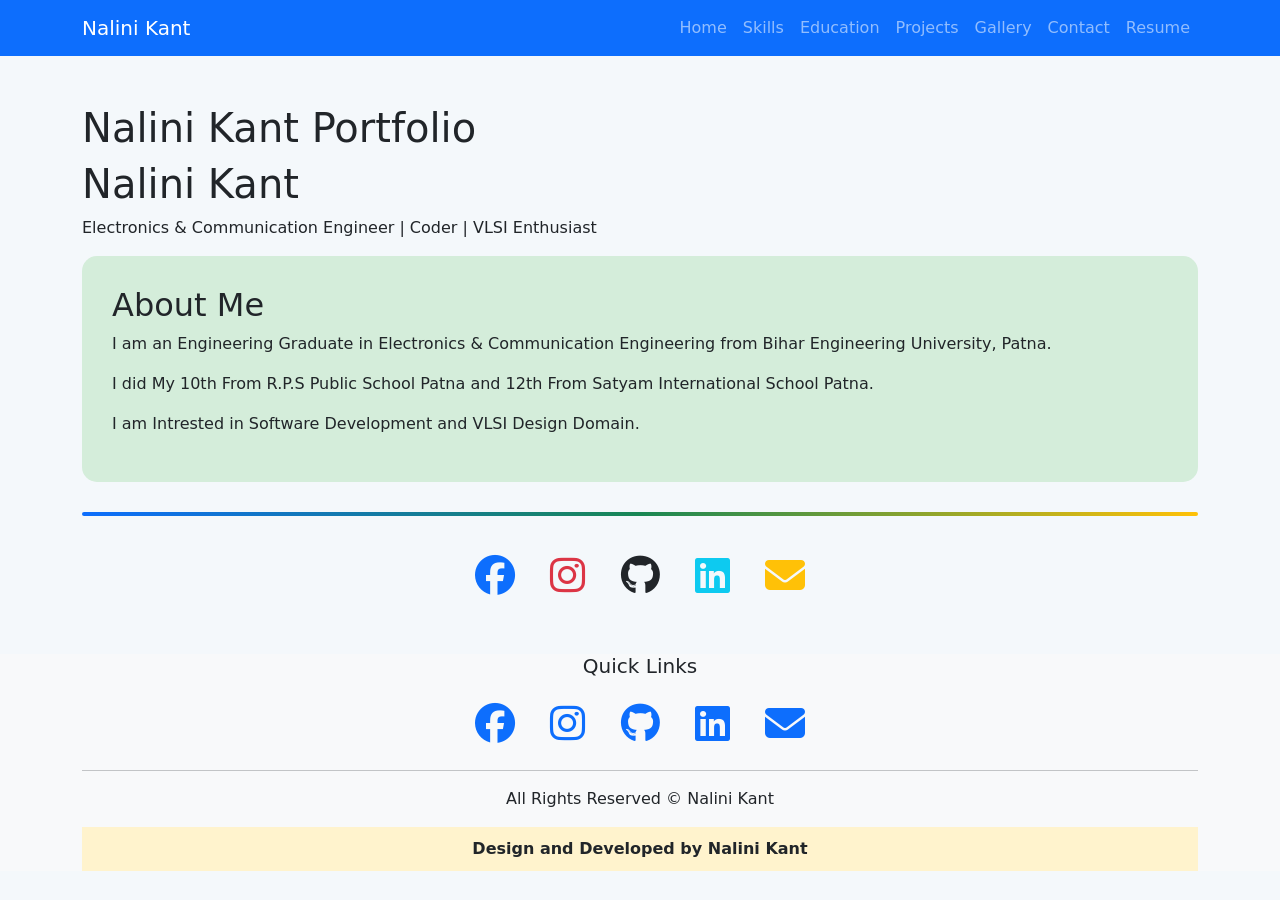
==== index.html @ 0c804bc8 "Create index.html" ====
<!DOCTYPE html>
<html lang="en">
<head>
    <meta charset="UTF-8">
    <meta name="viewport" content="width=device-width, initial-scale=1.0">
    <title>Nalini Kant Portfolio</title>
    <link href="https://cdn.jsdelivr.net/npm/bootstrap@5.3.3/dist/css/bootstrap.min.css" rel="stylesheet" integrity="sha384-QWTKZyjpPEjISv5WaRU9OFeRpok6YctnYmDr5pNlyT2bRjXh0JMhjY6hW+ALEwIH" crossorigin="anonymous">
    <link rel="stylesheet" href="https://cdnjs.cloudflare.com/ajax/libs/font-awesome/6.5.1/css/all.min.css">
    <link rel="stylesheet" href="style.css">
    <style>
        body { background: #f4f8fb; }
        .about-me { background-color: #d4edda !important; padding: 30px; border-radius: 15px; }
        .social-line { height: 4px; background: linear-gradient(to right, #0d6efd, #198754, #ffc107); margin: 30px 0; border-radius: 10px; }
        .social-icons a { font-size: 2.5rem; margin: 0 15px; transition: transform 0.3s; }
        .social-icons a:hover { transform: scale(1.2); }
        footer { background: #f8f9fa; }
        .footer-yellow { background-color: #fff3cd !important; padding: 10px; text-align: center; font-weight: bold; }
        .blink { animation: blink 1.2s infinite; }
        @keyframes blink { 0%, 100% { opacity: 1; } 50% { opacity: 0.3; } }
    </style>
</head>
<body>

<nav class="navbar navbar-expand-lg navbar-dark bg-primary">
    <div class="container">
        <a class="navbar-brand" href="index.html">Nalini Kant</a>
        <button class="navbar-toggler" type="button" data-bs-toggle="collapse" data-bs-target="#navbarNav">
            <span class="navbar-toggler-icon"></span>
        </button>
        <div class="collapse navbar-collapse" id="navbarNav">
            <ul class="navbar-nav ms-auto">
                <li class="nav-item"><a class="nav-link" href="index.html">Home</a></li>
                <li class="nav-item"><a class="nav-link" href="skills.html">Skills</a></li>
                <li class="nav-item"><a class="nav-link" href="education.html">Education</a></li>
                <li class="nav-item"><a class="nav-link" href="projects.html">Projects</a></li>
                <li class="nav-item"><a class="nav-link" href="gallery.html">Gallery</a></li>
                <li class="nav-item"><a class="nav-link" href="contact.html">Contact</a></li>
                <li class="nav-item"><a class="nav-link" href="resume.html">Resume</a></li>
            </ul>
        </div>
    </div>
</nav>

<div class="container mt-5">
    <h1>Nalini Kant Portfolio</h1>
    <h1>Nalini Kant</h1>
    <p>Electronics & Communication Engineer | Coder | VLSI Enthusiast</p>
    
    <div class="about-me">
        <h2>About Me</h2>
        <p>I am an Engineering Graduate in Electronics & Communication Engineering from Bihar Engineering University, Patna.</p>
        <p>I did My 10th From R.P.S Public School Patna and 12th From Satyam International School Patna.</p>
        <p>I am Intrested in Software Development and VLSI Design Domain.</p>
    </div>

    <div class="social-line"></div>
    <div class="text-center social-icons mb-5">
        <a href="https://www.facebook.com/share/1LCQ7BjHEM/" target="_blank"><i class="fab fa-facebook text-primary"></i></a>
        <a href="https://www.instagram.com/nalinikant_singh1?igsh=MW4yN2l5ZTg4MzA1dQ==" target="_blank"><i class="fab fa-instagram text-danger"></i></a>
        <a href="https://github.com/NaliniKant1" target="_blank"><i class="fab fa-github text-dark"></i></a>
        <a href="https://www.linkedin.com/in/nalinikant1" target="_blank"><i class="fab fa-linkedin text-info"></i></a>
        <a href="mailto:nalinikantk@gmail.com"><i class="fas fa-envelope text-warning"></i></a>
    </div>
</div>

<footer class="mt-5">
    <div class="container text-center">
        <h5 class="mb-3">Quick Links</h5>
        <div class="social-icons mb-3">
            <a href="https://www.facebook.com/share/1LCQ7BjHEM/" target="_blank"><i class="fab fa-facebook"></i></a>
            <a href="https://www.instagram.com/nalinikant_singh1?igsh=MW4yN2l5ZTg4MzA1dQ==" target="_blank"><i class="fab fa-instagram"></i></a>
            <a href="https://github.com/NaliniKant1" target="_blank"><i class="fab fa-github"></i></a>
            <a href="https://www.linkedin.com/in/nalinikant1" target="_blank"><i class="fab fa-linkedin"></i></a>
            <a href="mailto:nalinikantk@gmail.com"><i class="fas fa-envelope"></i></a>
        </div>
        <hr>
        <p>All Rights Reserved © Nalini Kant</p>
        <div class="footer-yellow">Design and Developed by Nalini Kant</div>
    </div>
</footer>

<script src="https://cdn.jsdelivr.net/npm/bootstrap@5.3.3/dist/js/bootstrap.bundle.min.js" integrity="sha384-YvpcrYf0tY3lHB60NNkmXc5s9fDVZLESaAA55NDzOxhy9GkcIdslK1eN7N6jIeHz" crossorigin="anonymous"></script>
<script src="script.js"></script>
</body>
</html>
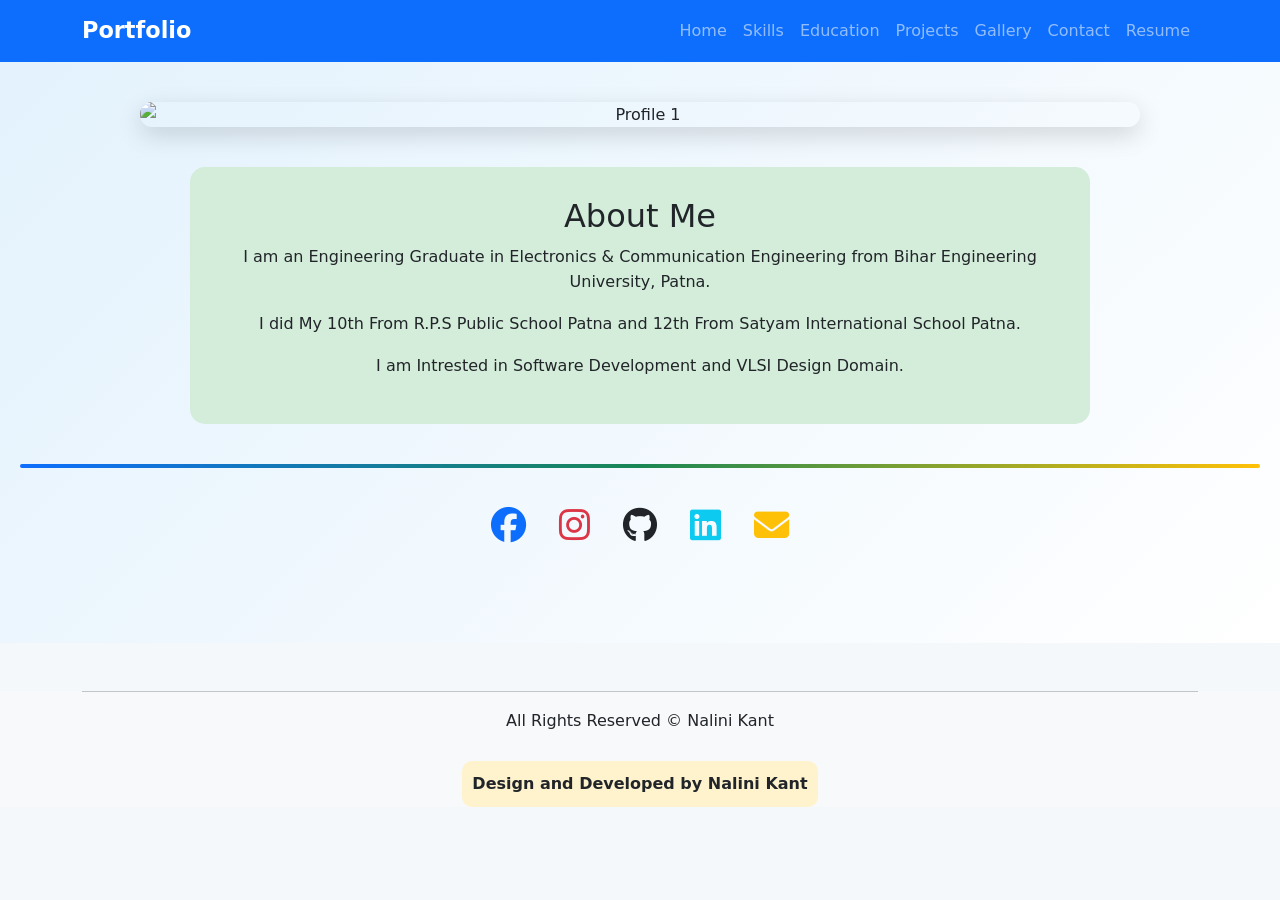
==== commit 5c097966: "Create index.html" ====
--- a/index.html
+++ b/index.html
@@ -3,27 +3,50 @@
 <head>
     <meta charset="UTF-8">
     <meta name="viewport" content="width=device-width, initial-scale=1.0">
-    <title>Nalini Kant Portfolio</title>
-    <link href="https://cdn.jsdelivr.net/npm/bootstrap@5.3.3/dist/css/bootstrap.min.css" rel="stylesheet" integrity="sha384-QWTKZyjpPEjISv5WaRU9OFeRpok6YctnYmDr5pNlyT2bRjXh0JMhjY6hW+ALEwIH" crossorigin="anonymous">
+    <title>Portfolio</title>
+    <link href="https://cdn.jsdelivr.net/npm/bootstrap@5.3.3/dist/css/bootstrap.min.css" rel="stylesheet">
     <link rel="stylesheet" href="https://cdnjs.cloudflare.com/ajax/libs/font-awesome/6.5.1/css/all.min.css">
     <link rel="stylesheet" href="style.css">
     <style>
         body { background: #f4f8fb; }
-        .about-me { background-color: #d4edda !important; padding: 30px; border-radius: 15px; }
+        .hero { text-align: center; padding: 40px 20px; background: linear-gradient(135deg, #e3f2fd, #ffffff); }
+        .about-me { background-color: #d4edda !important; padding: 30px; border-radius: 15px; margin: 40px auto; max-width: 900px; }
         .social-line { height: 4px; background: linear-gradient(to right, #0d6efd, #198754, #ffc107); margin: 30px 0; border-radius: 10px; }
-        .social-icons a { font-size: 2.5rem; margin: 0 15px; transition: transform 0.3s; }
-        .social-icons a:hover { transform: scale(1.2); }
         footer { background: #f8f9fa; }
         .footer-yellow { background-color: #fff3cd !important; padding: 10px; text-align: center; font-weight: bold; }
         .blink { animation: blink 1.2s infinite; }
         @keyframes blink { 0%, 100% { opacity: 1; } 50% { opacity: 0.3; } }
+
+        /* Sliding gallery - right to left, \~5s per image */
+        .gallery-slider {
+            width: 100%;
+            max-width: 1000px;
+            margin: 0 auto 40px;
+            overflow: hidden;
+            border-radius: 12px;
+            box-shadow: 0 8px 25px rgba(0,0,0,0.15);
+        }
+        .slider-track {
+            display: flex;
+            animation: slide 35s linear infinite;
+        }
+        .slider-track img {
+            width: 100%;
+            flex-shrink: 0;
+            height: auto;
+            object-fit: cover;
+        }
+        @keyframes slide {
+            0% { transform: translateX(0); }
+            100% { transform: translateX(-700%); }
+        }
     </style>
 </head>
 <body>
 
 <nav class="navbar navbar-expand-lg navbar-dark bg-primary">
     <div class="container">
-        <a class="navbar-brand" href="index.html">Nalini Kant</a>
+        <a class="navbar-brand" href="index.html">Portfolio</a>
         <button class="navbar-toggler" type="button" data-bs-toggle="collapse" data-bs-target="#navbarNav">
             <span class="navbar-toggler-icon"></span>
         </button>
@@ -41,11 +64,29 @@
     </div>
 </nav>
 
-<div class="container mt-5">
-    <h1>Nalini Kant Portfolio</h1>
-    <h1>Nalini Kant</h1>
-    <p>Electronics & Communication Engineer | Coder | VLSI Enthusiast</p>
-    
+<div class="hero">
+    <!-- Sliding profile images gallery -->
+    <div class="gallery-slider">
+        <div class="slider-track">
+            <img src="profile1.jpg" alt="Profile 1">
+            <img src="profile2.jpg" alt="Profile 2">
+            <img src="profile3.jpg" alt="Profile 3">
+            <img src="profile4.jpg" alt="Profile 4">
+            <img src="profile5.jpg" alt="Profile 5">
+            <img src="profile6.jpg" alt="Profile 6">
+            <img src="profile7.jpg" alt="Profile 7">
+            <!-- Duplicate set for seamless loop -->
+            <img src="profile1.jpg" alt="Profile 1">
+            <img src="profile2.jpg" alt="Profile 2">
+            <img src="profile3.jpg" alt="Profile 3">
+            <img src="profile4.jpg" alt="Profile 4">
+            <img src="profile5.jpg" alt="Profile 5">
+            <img src="profile6.jpg" alt="Profile 6">
+            <img src="profile7.jpg" alt="Profile 7">
+        </div>
+    </div>
+
+    <!-- About Me section directly below -->
     <div class="about-me">
         <h2>About Me</h2>
         <p>I am an Engineering Graduate in Electronics & Communication Engineering from Bihar Engineering University, Patna.</p>
@@ -65,21 +106,13 @@
 
 <footer class="mt-5">
     <div class="container text-center">
-        <h5 class="mb-3">Quick Links</h5>
-        <div class="social-icons mb-3">
-            <a href="https://www.facebook.com/share/1LCQ7BjHEM/" target="_blank"><i class="fab fa-facebook"></i></a>
-            <a href="https://www.instagram.com/nalinikant_singh1?igsh=MW4yN2l5ZTg4MzA1dQ==" target="_blank"><i class="fab fa-instagram"></i></a>
-            <a href="https://github.com/NaliniKant1" target="_blank"><i class="fab fa-github"></i></a>
-            <a href="https://www.linkedin.com/in/nalinikant1" target="_blank"><i class="fab fa-linkedin"></i></a>
-            <a href="mailto:nalinikantk@gmail.com"><i class="fas fa-envelope"></i></a>
-        </div>
         <hr>
         <p>All Rights Reserved © Nalini Kant</p>
         <div class="footer-yellow">Design and Developed by Nalini Kant</div>
     </div>
 </footer>
 
-<script src="https://cdn.jsdelivr.net/npm/bootstrap@5.3.3/dist/js/bootstrap.bundle.min.js" integrity="sha384-YvpcrYf0tY3lHB60NNkmXc5s9fDVZLESaAA55NDzOxhy9GkcIdslK1eN7N6jIeHz" crossorigin="anonymous"></script>
+<script src="https://cdn.jsdelivr.net/npm/bootstrap@5.3.3/dist/js/bootstrap.bundle.min.js"></script>
 <script src="script.js"></script>
 </body>
 </html>
--- a/style.css
+++ b/style.css
@@ -0,0 +1,37 @@
+/* Shared styles for all pages */
+
+body {
+    font-family: system-ui, -apple-system, "Segoe UI", Roboto, "Helvetica Neue", Arial, sans-serif;
+    line-height: 1.6;
+}
+
+.navbar-brand {
+    font-weight: bold;
+    font-size: 1.4rem;
+}
+
+.social-icons a {
+    font-size: 2.2rem;
+    margin: 0 14px;
+    color: #333;
+    transition: all 0.25s ease;
+}
+
+.social-icons a:hover {
+    color: #0d6efd;
+    transform: scale(1.18);
+}
+
+.footer-yellow {
+    background-color: #fff3cd;
+    padding: 12px 20px;
+    border-radius: 10px;
+    font-weight: 600;
+    display: inline-block;
+    margin-top: 12px;
+}
+
+.card {
+    border-radius: 12px;
+    box-shadow: 0 4px 12px rgba(0,0,0,0.08);
+}
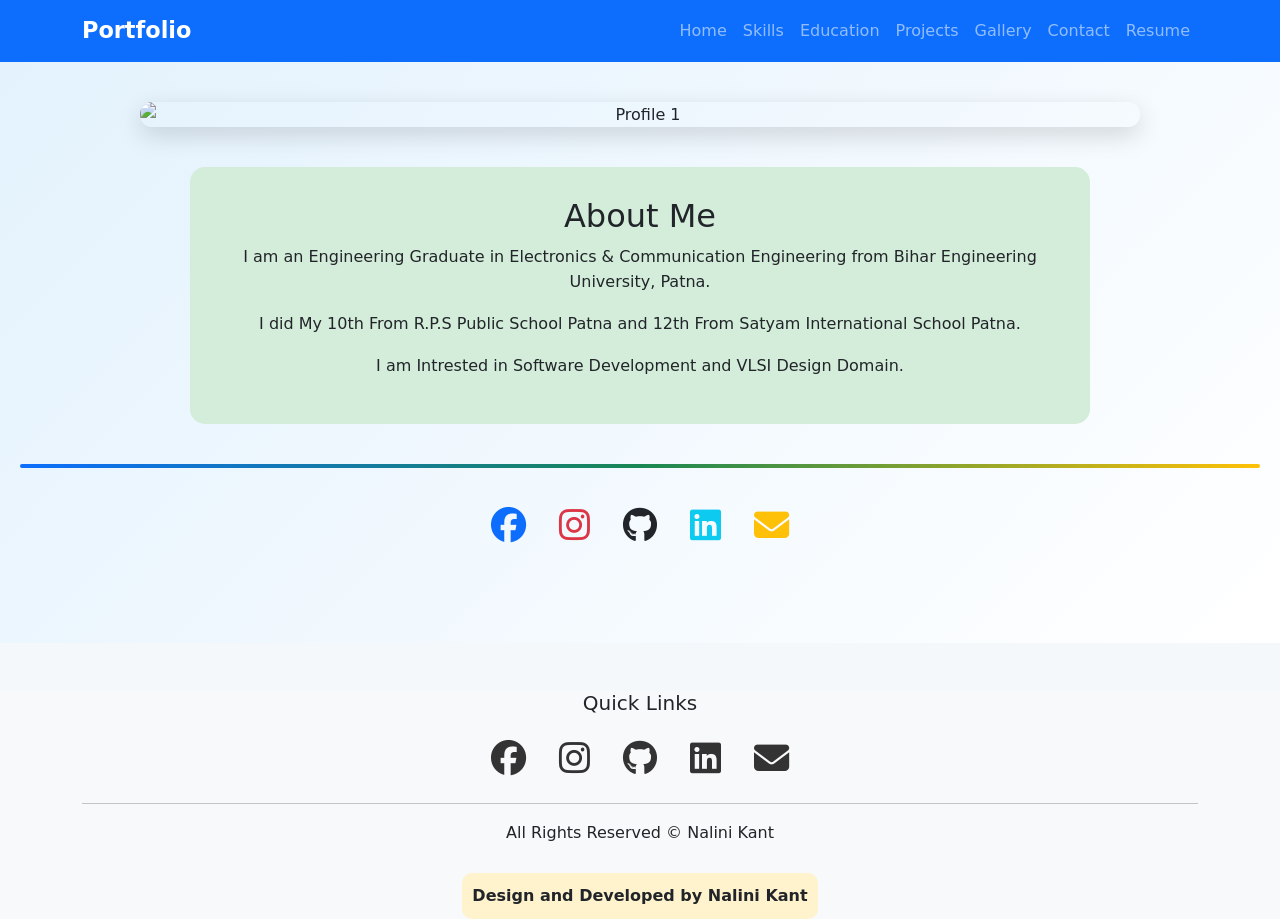
==== commit d3d6556b: "Update index.html" ====
--- a/index.html
+++ b/index.html
@@ -3,7 +3,7 @@
 <head>
     <meta charset="UTF-8">
     <meta name="viewport" content="width=device-width, initial-scale=1.0">
-    <title>Portfolio</title>
+    <title>Nalini Kant</title>
     <link href="https://cdn.jsdelivr.net/npm/bootstrap@5.3.3/dist/css/bootstrap.min.css" rel="stylesheet">
     <link rel="stylesheet" href="https://cdnjs.cloudflare.com/ajax/libs/font-awesome/6.5.1/css/all.min.css">
     <link rel="stylesheet" href="style.css">
@@ -103,9 +103,16 @@
         <a href="mailto:nalinikantk@gmail.com"><i class="fas fa-envelope text-warning"></i></a>
     </div>
 </div>
-
 <footer class="mt-5">
     <div class="container text-center">
+        <h5 class="mb-3">Quick Links</h5>
+        <div class="social-icons mb-3">
+            <a href="https://www.facebook.com/share/1LCQ7BjHEM/" target="_blank"><i class="fab fa-facebook"></i></a>
+            <a href="https://www.instagram.com/nalinikant_singh1?igsh=MW4yN2l5ZTg4MzA1dQ==" target="_blank"><i class="fab fa-instagram"></i></a>
+            <a href="https://github.com/NaliniKant1" target="_blank"><i class="fab fa-github"></i></a>
+            <a href="https://www.linkedin.com/in/nalinikant1" target="_blank"><i class="fab fa-linkedin"></i></a>
+            <a href="mailto:nalinikantk@gmail.com"><i class="fas fa-envelope"></i></a>
+        </div>
         <hr>
         <p>All Rights Reserved © Nalini Kant</p>
         <div class="footer-yellow">Design and Developed by Nalini Kant</div>
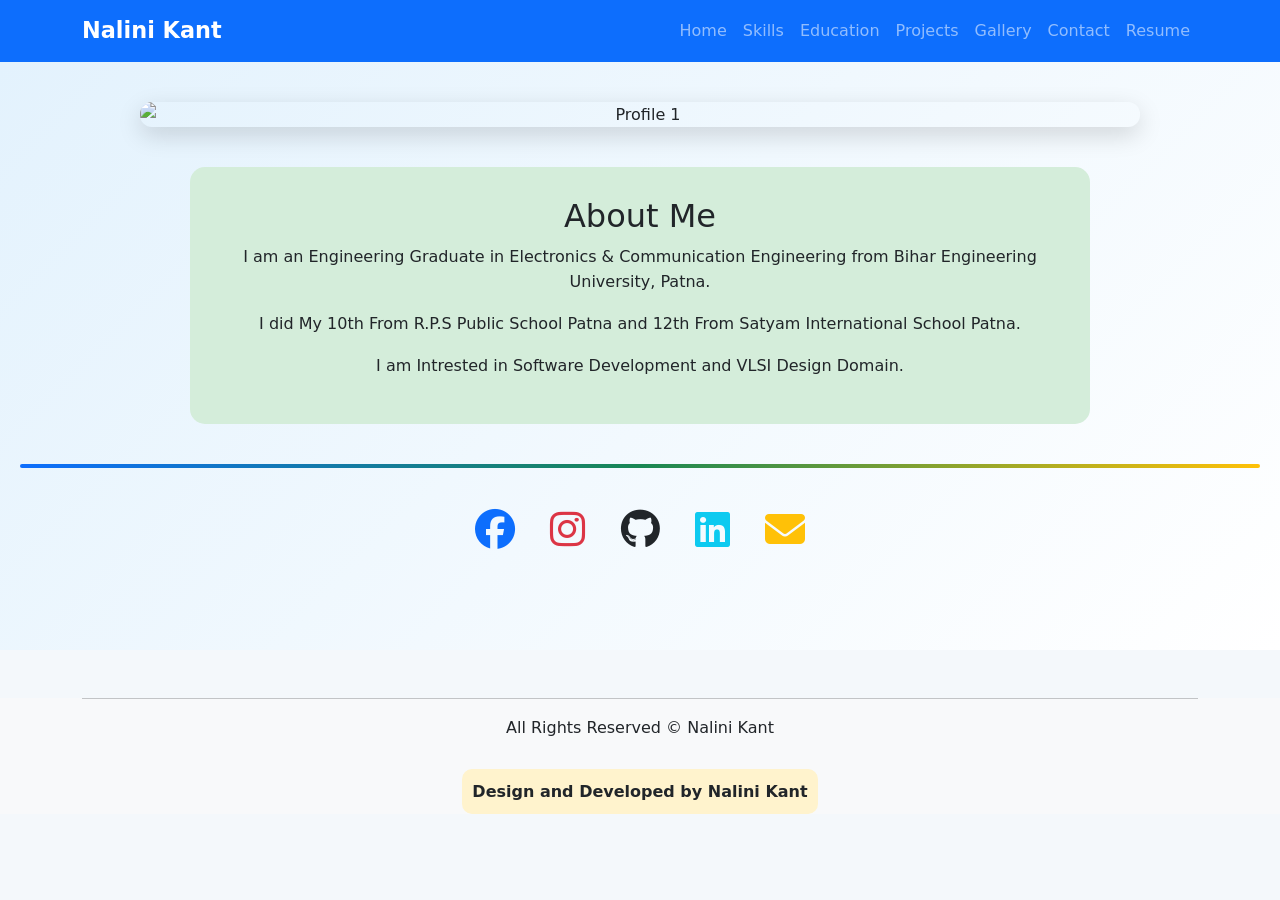
==== commit cb587ccc: "Create index.html" ====
--- a/index.html
+++ b/index.html
@@ -3,7 +3,7 @@
 <head>
     <meta charset="UTF-8">
     <meta name="viewport" content="width=device-width, initial-scale=1.0">
-    <title>Nalini Kant</title>
+    <title>Nalini Kant</title>  <!-- Changed from "Portfolio" -->
     <link href="https://cdn.jsdelivr.net/npm/bootstrap@5.3.3/dist/css/bootstrap.min.css" rel="stylesheet">
     <link rel="stylesheet" href="https://cdnjs.cloudflare.com/ajax/libs/font-awesome/6.5.1/css/all.min.css">
     <link rel="stylesheet" href="style.css">
@@ -12,6 +12,8 @@
         .hero { text-align: center; padding: 40px 20px; background: linear-gradient(135deg, #e3f2fd, #ffffff); }
         .about-me { background-color: #d4edda !important; padding: 30px; border-radius: 15px; margin: 40px auto; max-width: 900px; }
         .social-line { height: 4px; background: linear-gradient(to right, #0d6efd, #198754, #ffc107); margin: 30px 0; border-radius: 10px; }
+        .social-icons a { font-size: 2.5rem; margin: 0 15px; transition: transform 0.3s; }
+        .social-icons a:hover { transform: scale(1.2); }
         footer { background: #f8f9fa; }
         .footer-yellow { background-color: #fff3cd !important; padding: 10px; text-align: center; font-weight: bold; }
         .blink { animation: blink 1.2s infinite; }
@@ -46,7 +48,7 @@
 
 <nav class="navbar navbar-expand-lg navbar-dark bg-primary">
     <div class="container">
-        <a class="navbar-brand" href="index.html">Portfolio</a>
+        <a class="navbar-brand" href="index.html">Nalini Kant</a>  <!-- Changed from "Portfolio" -->
         <button class="navbar-toggler" type="button" data-bs-toggle="collapse" data-bs-target="#navbarNav">
             <span class="navbar-toggler-icon"></span>
         </button>
@@ -103,16 +105,9 @@
         <a href="mailto:nalinikantk@gmail.com"><i class="fas fa-envelope text-warning"></i></a>
     </div>
 </div>
+
 <footer class="mt-5">
     <div class="container text-center">
-        <h5 class="mb-3">Quick Links</h5>
-        <div class="social-icons mb-3">
-            <a href="https://www.facebook.com/share/1LCQ7BjHEM/" target="_blank"><i class="fab fa-facebook"></i></a>
-            <a href="https://www.instagram.com/nalinikant_singh1?igsh=MW4yN2l5ZTg4MzA1dQ==" target="_blank"><i class="fab fa-instagram"></i></a>
-            <a href="https://github.com/NaliniKant1" target="_blank"><i class="fab fa-github"></i></a>
-            <a href="https://www.linkedin.com/in/nalinikant1" target="_blank"><i class="fab fa-linkedin"></i></a>
-            <a href="mailto:nalinikantk@gmail.com"><i class="fas fa-envelope"></i></a>
-        </div>
         <hr>
         <p>All Rights Reserved © Nalini Kant</p>
         <div class="footer-yellow">Design and Developed by Nalini Kant</div>
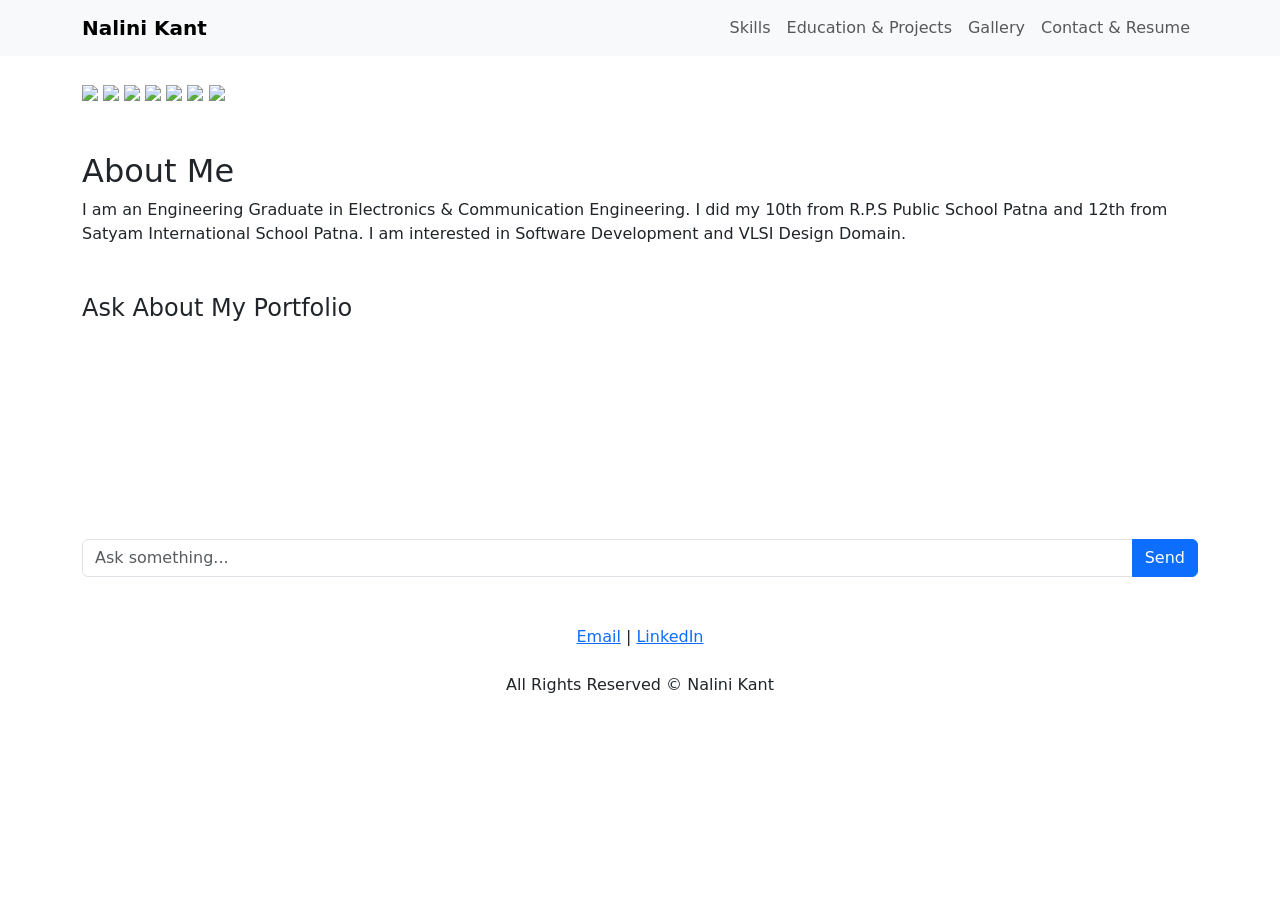
==== commit 9e1c9313: "Create index.html" ====
--- a/index.html
+++ b/index.html
@@ -1,120 +1,151 @@
 <!DOCTYPE html>
 <html lang="en">
+
 <head>
-    <meta charset="UTF-8">
-    <meta name="viewport" content="width=device-width, initial-scale=1.0">
-    <title>Nalini Kant</title>  <!-- Changed from "Portfolio" -->
-    <link href="https://cdn.jsdelivr.net/npm/bootstrap@5.3.3/dist/css/bootstrap.min.css" rel="stylesheet">
-    <link rel="stylesheet" href="https://cdnjs.cloudflare.com/ajax/libs/font-awesome/6.5.1/css/all.min.css">
-    <link rel="stylesheet" href="style.css">
-    <style>
-        body { background: #f4f8fb; }
-        .hero { text-align: center; padding: 40px 20px; background: linear-gradient(135deg, #e3f2fd, #ffffff); }
-        .about-me { background-color: #d4edda !important; padding: 30px; border-radius: 15px; margin: 40px auto; max-width: 900px; }
-        .social-line { height: 4px; background: linear-gradient(to right, #0d6efd, #198754, #ffc107); margin: 30px 0; border-radius: 10px; }
-        .social-icons a { font-size: 2.5rem; margin: 0 15px; transition: transform 0.3s; }
-        .social-icons a:hover { transform: scale(1.2); }
-        footer { background: #f8f9fa; }
-        .footer-yellow { background-color: #fff3cd !important; padding: 10px; text-align: center; font-weight: bold; }
-        .blink { animation: blink 1.2s infinite; }
-        @keyframes blink { 0%, 100% { opacity: 1; } 50% { opacity: 0.3; } }
 
-        /* Sliding gallery - right to left, \~5s per image */
-        .gallery-slider {
-            width: 100%;
-            max-width: 1000px;
-            margin: 0 auto 40px;
-            overflow: hidden;
-            border-radius: 12px;
-            box-shadow: 0 8px 25px rgba(0,0,0,0.15);
-        }
-        .slider-track {
-            display: flex;
-            animation: slide 35s linear infinite;
-        }
-        .slider-track img {
-            width: 100%;
-            flex-shrink: 0;
-            height: auto;
-            object-fit: cover;
-        }
-        @keyframes slide {
-            0% { transform: translateX(0); }
-            100% { transform: translateX(-700%); }
-        }
-    </style>
+<meta charset="UTF-8">
+<meta name="viewport" content="width=device-width, initial-scale=1.0">
+
+<title>Nalini Kant Portfolio</title>
+
+<link rel="stylesheet" href="style.css">
+
+<link href="https://cdn.jsdelivr.net/npm/bootstrap@5.3.2/dist/css/bootstrap.min.css" rel="stylesheet">
+
 </head>
+
+
 <body>
 
-<nav class="navbar navbar-expand-lg navbar-dark bg-primary">
-    <div class="container">
-        <a class="navbar-brand" href="index.html">Nalini Kant</a>  <!-- Changed from "Portfolio" -->
-        <button class="navbar-toggler" type="button" data-bs-toggle="collapse" data-bs-target="#navbarNav">
-            <span class="navbar-toggler-icon"></span>
-        </button>
-        <div class="collapse navbar-collapse" id="navbarNav">
-            <ul class="navbar-nav ms-auto">
-                <li class="nav-item"><a class="nav-link" href="index.html">Home</a></li>
-                <li class="nav-item"><a class="nav-link" href="skills.html">Skills</a></li>
-                <li class="nav-item"><a class="nav-link" href="education.html">Education</a></li>
-                <li class="nav-item"><a class="nav-link" href="projects.html">Projects</a></li>
-                <li class="nav-item"><a class="nav-link" href="gallery.html">Gallery</a></li>
-                <li class="nav-item"><a class="nav-link" href="contact.html">Contact</a></li>
-                <li class="nav-item"><a class="nav-link" href="resume.html">Resume</a></li>
-            </ul>
-        </div>
-    </div>
+
+<!-- NAVBAR -->
+
+<nav class="navbar navbar-expand-lg navbar-light bg-light">
+
+<div class="container">
+
+<a class="navbar-brand" href="index.html">Nalini Kant</a>
+
+<button class="navbar-toggler" type="button" data-bs-toggle="collapse" data-bs-target="#navbarNav">
+
+<span class="navbar-toggler-icon"></span>
+
+</button>
+
+<div class="collapse navbar-collapse" id="navbarNav">
+
+<ul class="navbar-nav ms-auto">
+
+<li class="nav-item">
+<a class="nav-link" href="skills.html">Skills</a>
+</li>
+
+<li class="nav-item">
+<a class="nav-link" href="education.html">Education & Projects</a>
+</li>
+
+<li class="nav-item">
+<a class="nav-link" href="gallery.html">Gallery</a>
+</li>
+
+<li class="nav-item">
+<a class="nav-link" href="contact.html">Contact & Resume</a>
+</li>
+
+</ul>
+
+</div>
+
+</div>
+
 </nav>
 
-<div class="hero">
-    <!-- Sliding profile images gallery -->
-    <div class="gallery-slider">
-        <div class="slider-track">
-            <img src="profile1.jpg" alt="Profile 1">
-            <img src="profile2.jpg" alt="Profile 2">
-            <img src="profile3.jpg" alt="Profile 3">
-            <img src="profile4.jpg" alt="Profile 4">
-            <img src="profile5.jpg" alt="Profile 5">
-            <img src="profile6.jpg" alt="Profile 6">
-            <img src="profile7.jpg" alt="Profile 7">
-            <!-- Duplicate set for seamless loop -->
-            <img src="profile1.jpg" alt="Profile 1">
-            <img src="profile2.jpg" alt="Profile 2">
-            <img src="profile3.jpg" alt="Profile 3">
-            <img src="profile4.jpg" alt="Profile 4">
-            <img src="profile5.jpg" alt="Profile 5">
-            <img src="profile6.jpg" alt="Profile 6">
-            <img src="profile7.jpg" alt="Profile 7">
-        </div>
-    </div>
 
-    <!-- About Me section directly below -->
-    <div class="about-me">
-        <h2>About Me</h2>
-        <p>I am an Engineering Graduate in Electronics & Communication Engineering from Bihar Engineering University, Patna.</p>
-        <p>I did My 10th From R.P.S Public School Patna and 12th From Satyam International School Patna.</p>
-        <p>I am Intrested in Software Development and VLSI Design Domain.</p>
-    </div>
 
-    <div class="social-line"></div>
-    <div class="text-center social-icons mb-5">
-        <a href="https://www.facebook.com/share/1LCQ7BjHEM/" target="_blank"><i class="fab fa-facebook text-primary"></i></a>
-        <a href="https://www.instagram.com/nalinikant_singh1?igsh=MW4yN2l5ZTg4MzA1dQ==" target="_blank"><i class="fab fa-instagram text-danger"></i></a>
-        <a href="https://github.com/NaliniKant1" target="_blank"><i class="fab fa-github text-dark"></i></a>
-        <a href="https://www.linkedin.com/in/nalinikant1" target="_blank"><i class="fab fa-linkedin text-info"></i></a>
-        <a href="mailto:nalinikantk@gmail.com"><i class="fas fa-envelope text-warning"></i></a>
-    </div>
+<!-- PHOTO SCROLL SECTION -->
+
+<div class="container mt-4">
+
+<div class="slider">
+
+<img src="profile1.jpg">
+<img src="profile2.jpg">
+<img src="profile3.jpg">
+<img src="profile4.jpg">
+<img src="profile5.jpg">
+<img src="profile6.jpg">
+<img src="profile7.jpg">
+
 </div>
 
-<footer class="mt-5">
-    <div class="container text-center">
-        <hr>
-        <p>All Rights Reserved © Nalini Kant</p>
-        <div class="footer-yellow">Design and Developed by Nalini Kant</div>
-    </div>
+</div>
+
+
+
+<!-- ABOUT SECTION -->
+
+<div class="container mt-5">
+
+<h2>About Me</h2>
+
+<p>
+
+I am an Engineering Graduate in Electronics & Communication Engineering.  
+I did my 10th from R.P.S Public School Patna and 12th from Satyam International School Patna.  
+I am interested in Software Development and VLSI Design Domain.
+
+</p>
+
+</div>
+
+
+
+<!-- BOT SECTION -->
+
+<div class="container mt-5">
+
+<h4>Ask About My Portfolio</h4>
+
+<div id="bot-messages" style="height:200px; overflow-y:auto;"></div>
+
+<div class="input-group mt-2">
+
+<input type="text" id="bot-input" class="form-control" placeholder="Ask something...">
+
+<button id="bot-send" class="btn btn-primary">Send</button>
+
+</div>
+
+</div>
+
+
+
+<!-- CONTACT ICONS -->
+
+<div class="container text-center mt-5">
+
+<a href="mailto:nalinikantk@gmail.com">Email</a>
+
+|
+
+<a href="https://www.linkedin.com/in/nalinikant1" target="_blank">LinkedIn</a>
+
+</div>
+
+
+
+<!-- FOOTER -->
+
+<footer class="text-center mt-4">
+
+<p>All Rights Reserved © Nalini Kant</p>
+
 </footer>
 
-<script src="https://cdn.jsdelivr.net/npm/bootstrap@5.3.3/dist/js/bootstrap.bundle.min.js"></script>
+
+
 <script src="script.js"></script>
+
 </body>
+
 </html>
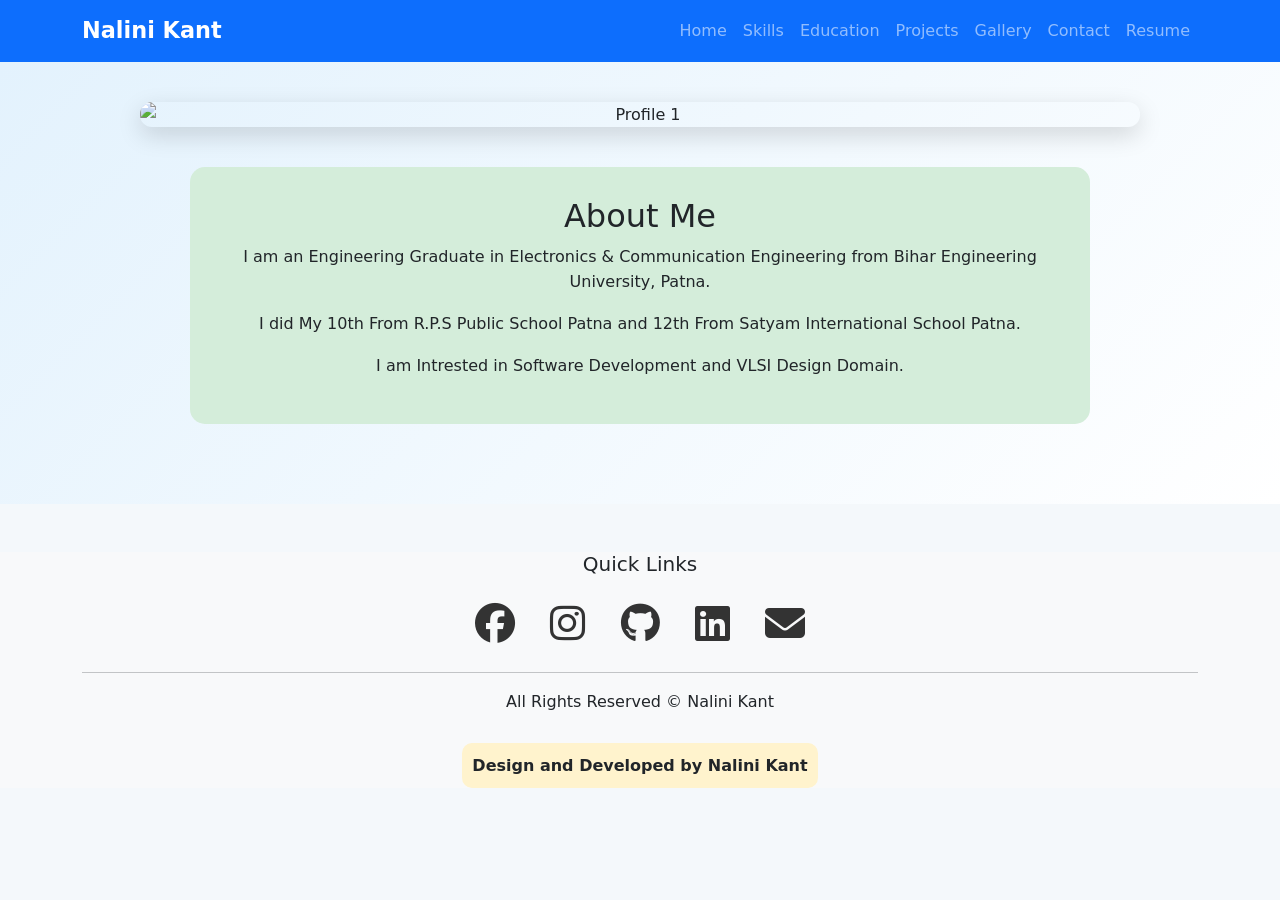
==== commit f71be372: "Create index.html" ====
--- a/index.html
+++ b/index.html
@@ -1,151 +1,121 @@
 <!DOCTYPE html>
 <html lang="en">
+<head>
+    <meta charset="UTF-8">
+    <meta name="viewport" content="width=device-width, initial-scale=1.0">
+    <title>Nalini Kant</title>  <!-- Changed from "Portfolio" -->
+    <link href="https://cdn.jsdelivr.net/npm/bootstrap@5.3.3/dist/css/bootstrap.min.css" rel="stylesheet">
+    <link rel="stylesheet" href="https://cdnjs.cloudflare.com/ajax/libs/font-awesome/6.5.1/css/all.min.css">
+    <link rel="stylesheet" href="style.css">
+    <style>
+        body { background: #f4f8fb; }
+        .hero { text-align: center; padding: 40px 20px; background: linear-gradient(135deg, #e3f2fd, #ffffff); }
+        .about-me { background-color: #d4edda !important; padding: 30px; border-radius: 15px; margin: 40px auto; max-width: 900px; }
+        .social-line { height: 4px; background: linear-gradient(to right, #0d6efd, #198754, #ffc107); margin: 30px 0; border-radius: 10px; }
+        .social-icons a { font-size: 2.5rem; margin: 0 15px; transition: transform 0.3s; }
+        .social-icons a:hover { transform: scale(1.2); }
+        footer { background: #f8f9fa; }
+        .footer-yellow { background-color: #fff3cd !important; padding: 10px; text-align: center; font-weight: bold; }
+        .blink { animation: blink 1.2s infinite; }
+        @keyframes blink { 0%, 100% { opacity: 1; } 50% { opacity: 0.3; } }
 
-<head>
-
-<meta charset="UTF-8">
-<meta name="viewport" content="width=device-width, initial-scale=1.0">
-
-<title>Nalini Kant Portfolio</title>
-
-<link rel="stylesheet" href="style.css">
-
-<link href="https://cdn.jsdelivr.net/npm/bootstrap@5.3.2/dist/css/bootstrap.min.css" rel="stylesheet">
-
+        /* Sliding gallery - right to left, \~5s per image */
+        .gallery-slider {
+            width: 100%;
+            max-width: 1000px;
+            margin: 0 auto 40px;
+            overflow: hidden;
+            border-radius: 12px;
+            box-shadow: 0 8px 25px rgba(0,0,0,0.15);
+        }
+        .slider-track {
+            display: flex;
+            animation: slide 35s linear infinite;
+        }
+        .slider-track img {
+            width: 100%;
+            flex-shrink: 0;
+            height: auto;
+            object-fit: cover;
+        }
+        @keyframes slide {
+            0% { transform: translateX(0); }
+            100% { transform: translateX(-700%); }
+        }
+    </style>
 </head>
-
-
 <body>
 
+<nav class="navbar navbar-expand-lg navbar-dark bg-primary">
+    <div class="container">
+        <a class="navbar-brand" href="index.html">Nalini Kant</a>  <!-- Changed from "Portfolio" -->
+        <button class="navbar-toggler" type="button" data-bs-toggle="collapse" data-bs-target="#navbarNav">
+            <span class="navbar-toggler-icon"></span>
+        </button>
+        <div class="collapse navbar-collapse" id="navbarNav">
+            <ul class="navbar-nav ms-auto">
+                <li class="nav-item"><a class="nav-link" href="index.html">Home</a></li>
+                <li class="nav-item"><a class="nav-link" href="skills.html">Skills</a></li>
+                <li class="nav-item"><a class="nav-link" href="education.html">Education</a></li>
+                <li class="nav-item"><a class="nav-link" href="projects.html">Projects</a></li>
+                <li class="nav-item"><a class="nav-link" href="gallery.html">Gallery</a></li>
+                <li class="nav-item"><a class="nav-link" href="contact.html">Contact</a></li>
+                <li class="nav-item"><a class="nav-link" href="resume.html">Resume</a></li>
+            </ul>
+        </div>
+    </div>
+</nav>
 
-<!-- NAVBAR -->
+<div class="hero">
+    <!-- Sliding profile images gallery -->
+    <div class="gallery-slider">
+        <div class="slider-track">
+            <img src="profile1.jpg" alt="Profile 1">
+            <img src="profile2.jpg" alt="Profile 2">
+            <img src="profile3.jpg" alt="Profile 3">
+            <img src="profile4.jpg" alt="Profile 4">
+            <img src="profile5.jpg" alt="Profile 5">
+            <img src="profile6.jpg" alt="Profile 6">
+            <img src="profile7.jpg" alt="Profile 7">
+            <!-- Duplicate set for seamless loop -->
+            <img src="profile1.jpg" alt="Profile 1">
+            <img src="profile2.jpg" alt="Profile 2">
+            <img src="profile3.jpg" alt="Profile 3">
+            <img src="profile4.jpg" alt="Profile 4">
+            <img src="profile5.jpg" alt="Profile 5">
+            <img src="profile6.jpg" alt="Profile 6">
+            <img src="profile7.jpg" alt="Profile 7">
+        </div>
+    </div>
 
-<nav class="navbar navbar-expand-lg navbar-light bg-light">
+    <!-- About Me section directly below -->
+    <div class="about-me">
+        <h2>About Me</h2>
+        <p>I am an Engineering Graduate in Electronics & Communication Engineering from Bihar Engineering University, Patna.</p>
+        <p>I did My 10th From R.P.S Public School Patna and 12th From Satyam International School Patna.</p>
+        <p>I am Intrested in Software Development and VLSI Design Domain.</p>
+    </div>
 
-<div class="container">
-
-<a class="navbar-brand" href="index.html">Nalini Kant</a>
-
-<button class="navbar-toggler" type="button" data-bs-toggle="collapse" data-bs-target="#navbarNav">
-
-<span class="navbar-toggler-icon"></span>
-
-</button>
-
-<div class="collapse navbar-collapse" id="navbarNav">
-
-<ul class="navbar-nav ms-auto">
-
-<li class="nav-item">
-<a class="nav-link" href="skills.html">Skills</a>
-</li>
-
-<li class="nav-item">
-<a class="nav-link" href="education.html">Education & Projects</a>
-</li>
-
-<li class="nav-item">
-<a class="nav-link" href="gallery.html">Gallery</a>
-</li>
-
-<li class="nav-item">
-<a class="nav-link" href="contact.html">Contact & Resume</a>
-</li>
-
-</ul>
-
+    
 </div>
 
-</div>
-
-</nav>
-
-
-
-<!-- PHOTO SCROLL SECTION -->
-
-<div class="container mt-4">
-
-<div class="slider">
-
-<img src="profile1.jpg">
-<img src="profile2.jpg">
-<img src="profile3.jpg">
-<img src="profile4.jpg">
-<img src="profile5.jpg">
-<img src="profile6.jpg">
-<img src="profile7.jpg">
-
-</div>
-
-</div>
-
-
-
-<!-- ABOUT SECTION -->
-
-<div class="container mt-5">
-
-<h2>About Me</h2>
-
-<p>
-
-I am an Engineering Graduate in Electronics & Communication Engineering.  
-I did my 10th from R.P.S Public School Patna and 12th from Satyam International School Patna.  
-I am interested in Software Development and VLSI Design Domain.
-
-</p>
-
-</div>
-
-
-
-<!-- BOT SECTION -->
-
-<div class="container mt-5">
-
-<h4>Ask About My Portfolio</h4>
-
-<div id="bot-messages" style="height:200px; overflow-y:auto;"></div>
-
-<div class="input-group mt-2">
-
-<input type="text" id="bot-input" class="form-control" placeholder="Ask something...">
-
-<button id="bot-send" class="btn btn-primary">Send</button>
-
-</div>
-
-</div>
-
-
-
-<!-- CONTACT ICONS -->
-
-<div class="container text-center mt-5">
-
-<a href="mailto:nalinikantk@gmail.com">Email</a>
-
-|
-
-<a href="https://www.linkedin.com/in/nalinikant1" target="_blank">LinkedIn</a>
-
-</div>
-
-
-
-<!-- FOOTER -->
-
-<footer class="text-center mt-4">
-
-<p>All Rights Reserved © Nalini Kant</p>
-
+<footer class="mt-5">
+    <div class="container text-center">
+        <h5 class="mb-3">Quick Links</h5>
+        <div class="social-icons mb-3">
+            <a href="https://www.facebook.com/share/1LCQ7BjHEM/" target="_blank"><i class="fab fa-facebook"></i></a>
+            <a href="https://www.instagram.com/nalinikant_singh1?igsh=MW4yN2l5ZTg4MzA1dQ==" target="_blank"><i class="fab fa-instagram"></i></a>
+            <a href="https://github.com/NaliniKant1" target="_blank"><i class="fab fa-github"></i></a>
+            <a href="https://www.linkedin.com/in/nalinikant1" target="_blank"><i class="fab fa-linkedin"></i></a>
+            <a href="mailto:nalinikantk@gmail.com"><i class="fas fa-envelope"></i></a>
+        </div>
+        <hr>
+        <p>All Rights Reserved © Nalini Kant</p>
+        <div class="footer-yellow">Design and Developed by Nalini Kant</div>
+    </div>
 </footer>
 
-
-
+<script src="https://cdn.jsdelivr.net/npm/bootstrap@5.3.3/dist/js/bootstrap.bundle.min.js"></script>
 <script src="script.js"></script>
-
 </body>
-
-</html>
+                                                                        </html>
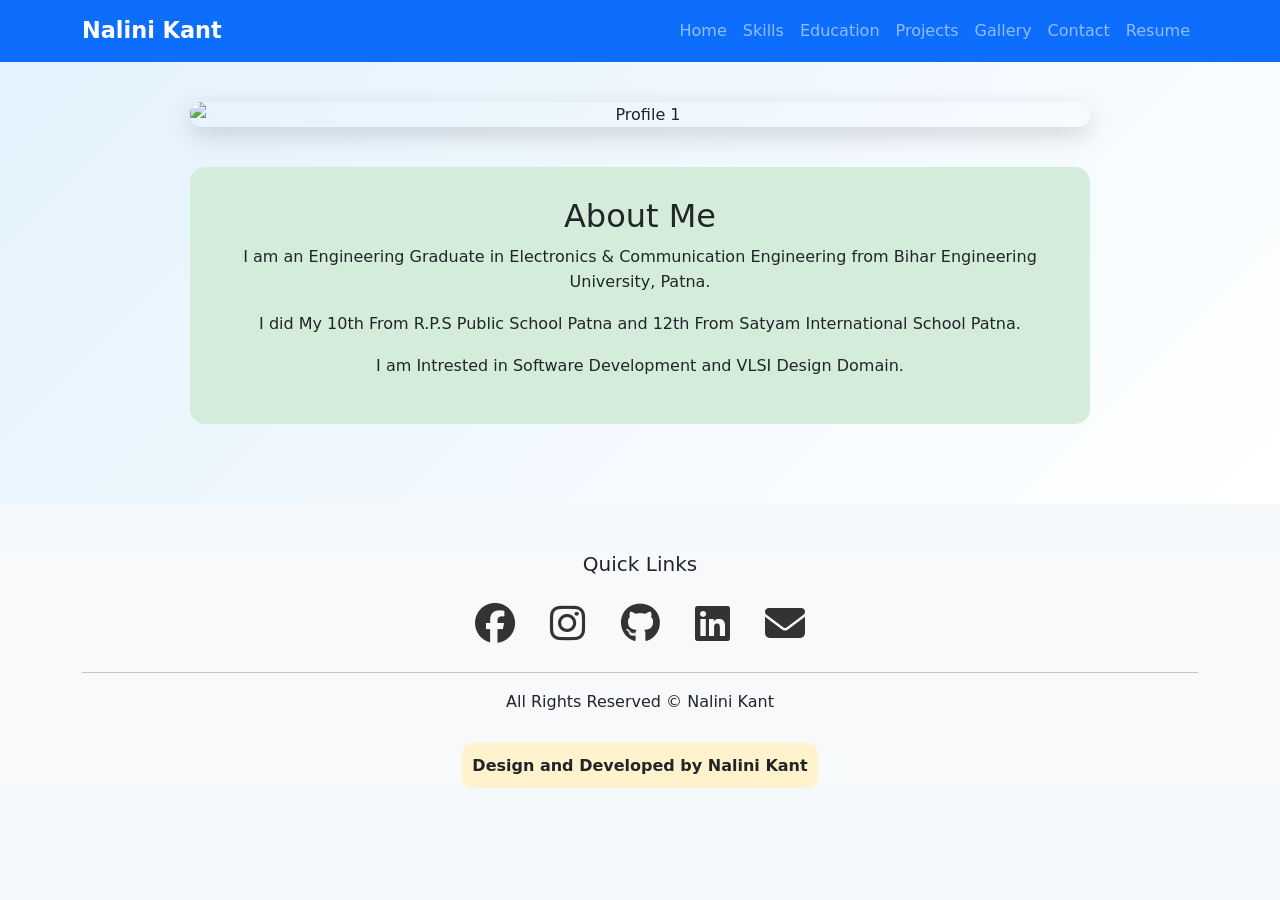
==== commit 8d6e4bd8: "Create index.html" ====
--- a/index.html
+++ b/index.html
@@ -20,24 +20,33 @@
         @keyframes blink { 0%, 100% { opacity: 1; } 50% { opacity: 0.3; } }
 
         /* Sliding gallery - right to left, \~5s per image */
-        .gallery-slider {
-            width: 100%;
-            max-width: 1000px;
-            margin: 0 auto 40px;
-            overflow: hidden;
-            border-radius: 12px;
-            box-shadow: 0 8px 25px rgba(0,0,0,0.15);
-        }
-        .slider-track {
-            display: flex;
-            animation: slide 35s linear infinite;
-        }
-        .slider-track img {
-            width: 100%;
-            flex-shrink: 0;
-            height: auto;
-            object-fit: cover;
-        }
+      .gallery-slider{
+    width:100%;
+    max-width:900px;
+    margin:0 auto 25px;
+    overflow:hidden;
+    border-radius:12px;
+    box-shadow:0 8px 25px rgba(0,0,0,0.15);
+    cursor:grab;
+}
+
+.slider-track{
+    display:flex;
+    animation:slide 35s linear infinite;
+}
+
+.slider-track img{
+    width:100%;
+    max-height:380px;
+    object-fit:contain;
+    flex-shrink:0;
+}
+
+@media (max-width:768px){
+.slider-track img{
+max-height:260px;
+}
+}
         @keyframes slide {
             0% { transform: translateX(0); }
             100% { transform: translateX(-700%); }
@@ -118,4 +127,4 @@
 <script src="https://cdn.jsdelivr.net/npm/bootstrap@5.3.3/dist/js/bootstrap.bundle.min.js"></script>
 <script src="script.js"></script>
 </body>
-                                                                        </html>
+</html>
